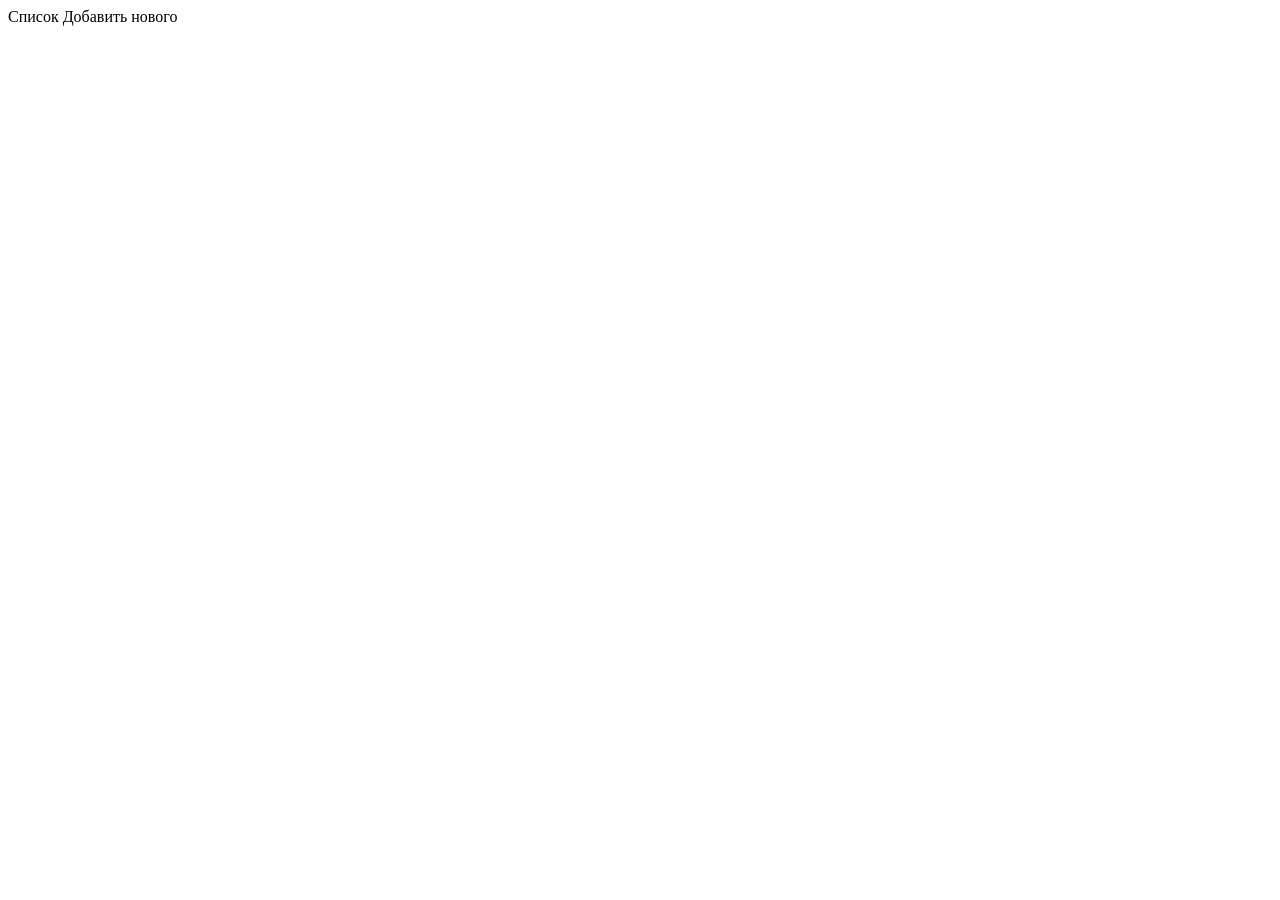
==== app/index.html @ de2f7e3e "added repo" ====
<!DOCTYPE html>
<!--[if lt IE 7]>      <html lang="en" ng-app="myApp" class="no-js lt-ie9 lt-ie8 lt-ie7"> <![endif]-->
<!--[if IE 7]>         <html lang="en" ng-app="myApp" class="no-js lt-ie9 lt-ie8"> <![endif]-->
<!--[if IE 8]>         <html lang="en" ng-app="myApp" class="no-js lt-ie9"> <![endif]-->
<!--[if gt IE 8]><!-->
<html lang="en" ng-app="myApp" class="no-js">
<!--<![endif]-->

<head>
    <meta charset="utf-8">
    <meta http-equiv="X-UA-Compatible" content="IE=edge">
    <title>My AngularJS App</title>
    <meta name="description" content="">
    <meta name="viewport" content="width=device-width, initial-scale=1">
    <link rel="stylesheet" href="bower_components/html5-boilerplate/dist/css/normalize.css">
    <link rel="stylesheet" href="bower_components/html5-boilerplate/dist/css/main.css">
    <link rel="stylesheet" href="app.css">
    <link href="bower_components/bootstrap/dist/css/bootstrap.min.css" rel="stylesheet">
    <script src="bower_components/html5-boilerplate/dist/js/vendor/modernizr-2.8.3.min.js"></script>
</head>

<body>
    <div class="container">

        <div class="panel panel-default">
            <div class="panel-body">

                <div class="btn-group" role="group">
                    <a class="btn btn-default" data-ui-sref="list">Список</a>
                    <a class="btn btn-default" data-ui-sref="createNewPokemon">Добавить нового</a>
                </div>

            </div>
        </div>

        <shopping-cart-component></shopping-cart-component>

        <ui-view></ui-view>

    </div>



    <!-- In production use:
<script src="//ajax.googleapis.com/ajax/libs/angularjs/x.x.x/angular.min.js"></script>
-->
    <script src="bower_components/angular/angular.js"></script>
    <script src="bower_components/angular-messages/angular-messages.js"></script>
    <script src="bower_components/angular-ui-router/release/angular-ui-router.js"></script>
    <script src="app.js"></script>
    <script src="view1/view1.js"></script>
    <script src="view2/view2.js"></script>
    <script src="PokemonDetail/PokemonDetailCtrl.js"></script>
    <script src="PokemonList/PokemonListCtrl.js"></script>
    <script src="CreatePokemon/CreatePokemonCtrl.js"></script>
    <script src="PokemonsService/PokemonsService.js"></script>
    <script src="components/version/version.js"></script>
    <script src="components/version/version-directive.js"></script>
    <script src="components/version/interpolate-filter.js"></script>

    <script src="ShoppingCartStore/ShoppingCartStore.js"></script>
    <script src="ShoppingCartComponent/ShoppingCartComponent.js"></script>
</body>

</html>
---- app/app.css ----
/* app css stylesheet */

.menu {
  list-style: none;
  border-bottom: 0.1em solid black;
  margin-bottom: 2em;
  padding: 0 0 0.5em;
}

.menu:before {
  content: "[";
}

.menu:after {
  content: "]";
}

.menu > li {
  display: inline;
}

.menu > li + li:before {
  content: "|";
  padding-right: 0.3em;
}
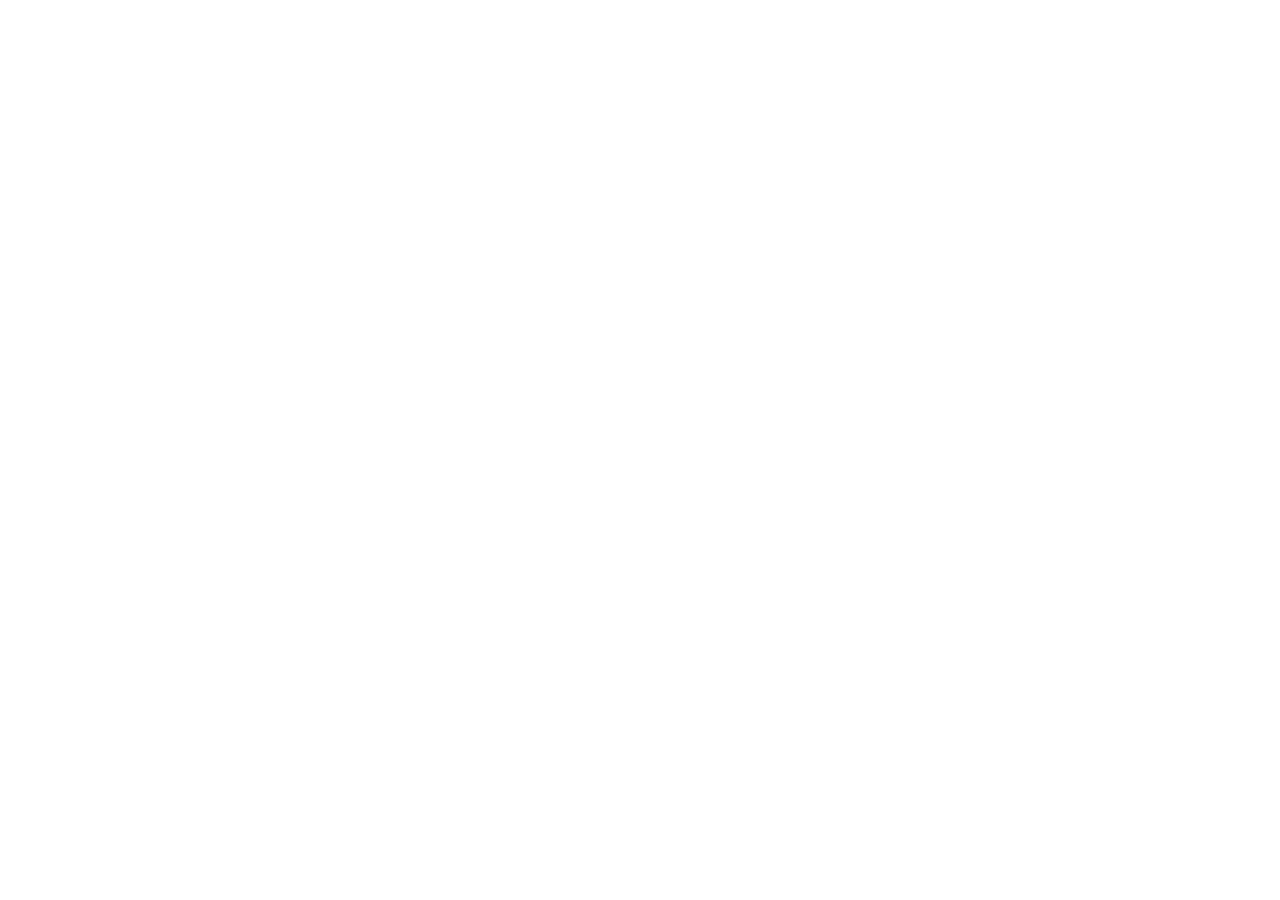
==== commit 19d6b468: "+" ====
--- a/app/index.html
+++ b/app/index.html
@@ -21,25 +21,10 @@
 
 <body>
     <div class="container">
-
-        <div class="panel panel-default">
-            <div class="panel-body">
-
-                <div class="btn-group" role="group">
-                    <a class="btn btn-default" data-ui-sref="list">Список</a>
-                    <a class="btn btn-default" data-ui-sref="createNewPokemon">Добавить нового</a>
-                </div>
-
-            </div>
-        </div>
-
+        <menu-component></menu-component>
         <shopping-cart-component></shopping-cart-component>
-
         <ui-view></ui-view>
-
     </div>
-
-
 
     <!-- In production use:
 <script src="//ajax.googleapis.com/ajax/libs/angularjs/x.x.x/angular.min.js"></script>
@@ -57,9 +42,9 @@
     <script src="components/version/version.js"></script>
     <script src="components/version/version-directive.js"></script>
     <script src="components/version/interpolate-filter.js"></script>
-
+    <script src="Menu/menu.js"></script>
+    <script src="Account/MyAccountValidate.js"></script>
     <script src="ShoppingCartStore/ShoppingCartStore.js"></script>
     <script src="ShoppingCartComponent/ShoppingCartComponent.js"></script>
 </body>
-
 </html>
--- a/app/app.css
+++ b/app/app.css
@@ -23,3 +23,8 @@
   content: "|";
   padding-right: 0.3em;
 }
+
+.btn.btn-default.choosedItem {
+  background-color: burlywood;
+  border: 2px solid black;
+}
